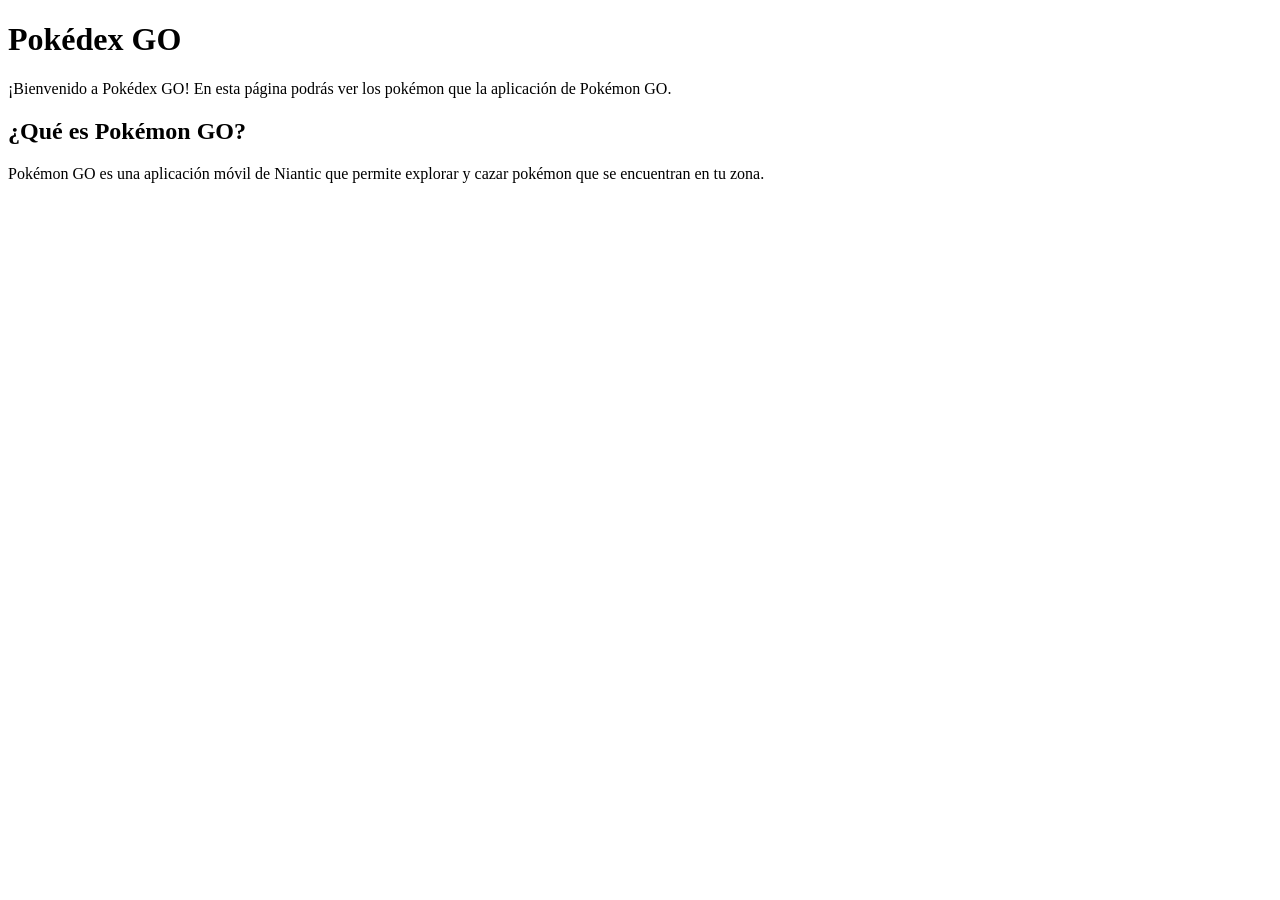
==== html/index.html @ f9009028 "some changes idk" ====
<!DOCTYPE html>
<html>
    <head>
        <meta charset="UTF-8">
    </head>
    <body>
        <h1>Pokédex GO</h1>
        <p>¡Bienvenido a Pokédex GO! En esta página podrás ver los pokémon que la aplicación de Pokémon GO.</p>
        <p></p>
        <h2>¿Qué es Pokémon GO?</h2>
        <p>Pokémon GO es una aplicación móvil de Niantic que permite explorar y cazar pokémon que se encuentran en tu zona.</p>

        
    </body>
</html>
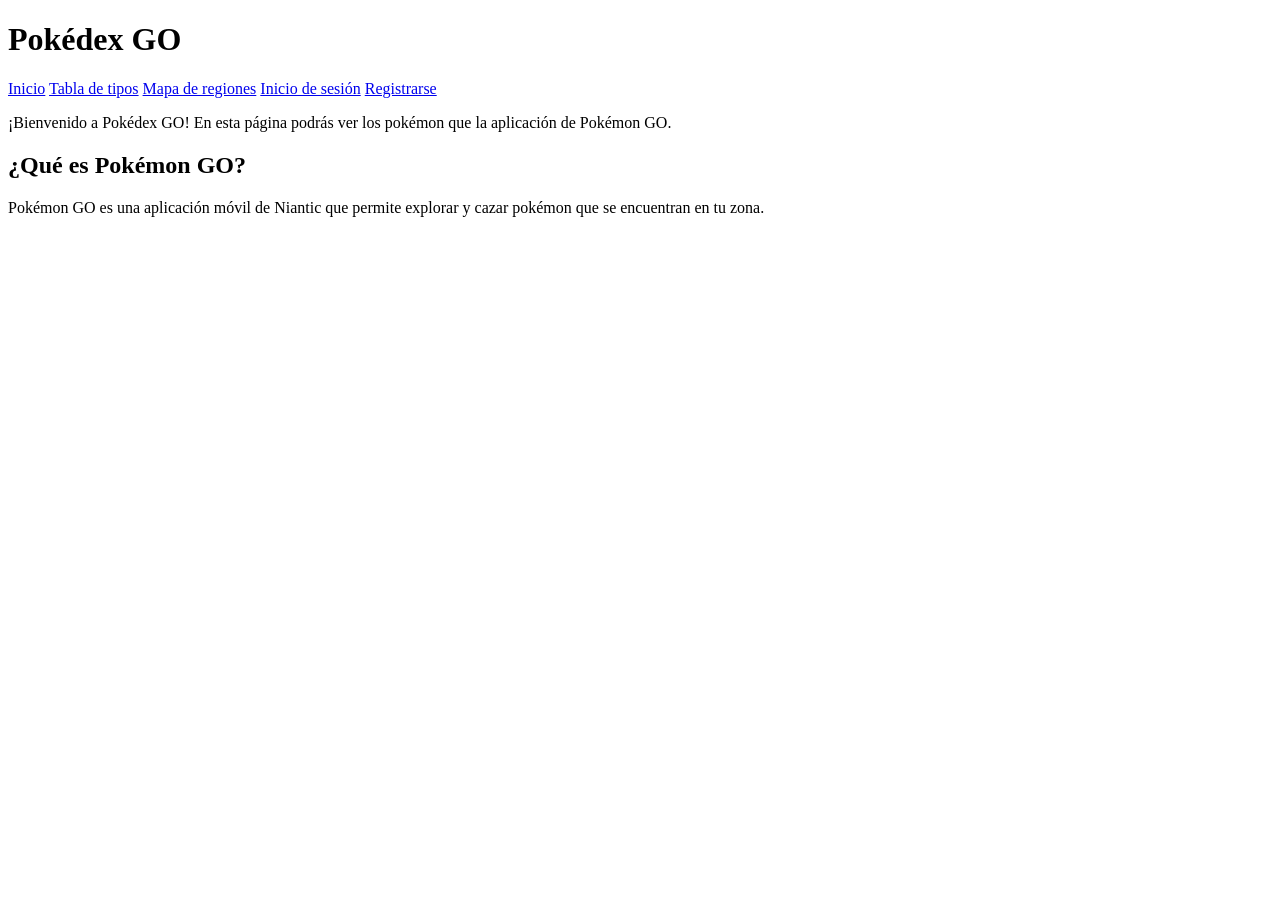
==== commit fc08d738: "Mapa de zonas y cambio de ventanas" ====
--- a/html/index.html
+++ b/html/index.html
@@ -5,6 +5,14 @@
     </head>
     <body>
         <h1>Pokédex GO</h1>
+        <nav>
+            <a href="/html/index.html" accesskey="I" tabindex=0>Inicio</a>
+            <a href="/html/tablaDeTipos.html" accesskey="T" tabindex=0>Tabla de tipos</a>
+            <a href="/html/mapaRegiones.html" accesskey="M" tabindex=0>Mapa de regiones</a>
+            <a href="/html/login.php" accesskey="L" tabindex=0>Inicio de sesión</a>
+            <a href="/html/registro.php" accesskey="R" tabindex=0>Registrarse</a>
+            
+         </nav>
         <p>¡Bienvenido a Pokédex GO! En esta página podrás ver los pokémon que la aplicación de Pokémon GO.</p>
         <p></p>
         <h2>¿Qué es Pokémon GO?</h2>
